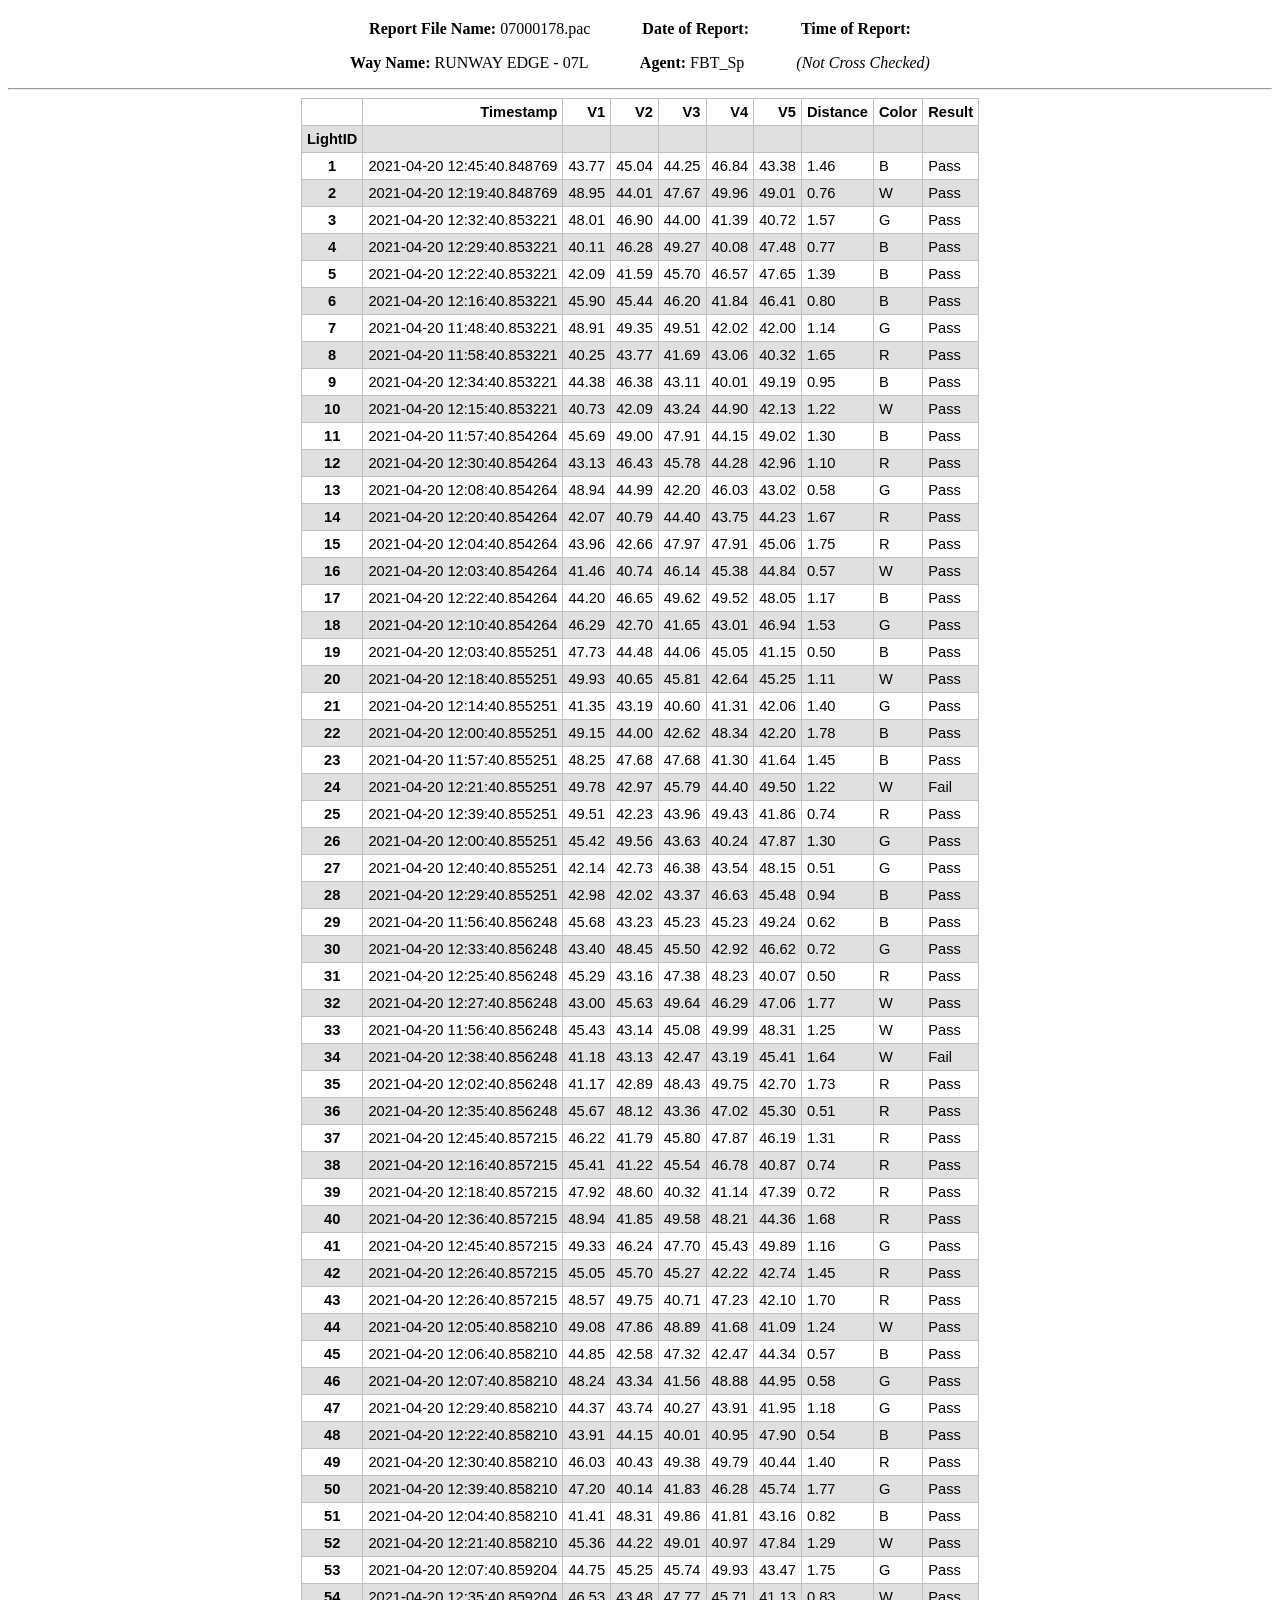
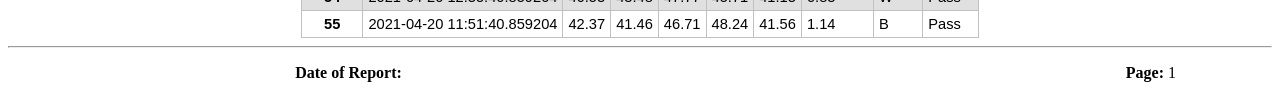
==== report/07000178.pac-1.html @ 8120c8c2 "First Commit" ====
<!DOCTYPE html>
<html>
  <head lang="en">
    <meta charset="UTF-8" />
    <title></title>
    <style>
      .dataframe {
        font-size: 11pt;
        font-family: Arial;
        border-collapse: collapse;
        border: 1px solid silver;
      }

      .dataframe td,
      th {
        padding: 5px;
      }

      .dataframe tr:nth-child(even) {
        background: #e0e0e0;
      }

      .dataframe tr:hover {
        background: silver;
        cursor: pointer;
      }
    </style>
  </head>
  <body>
    <div>
      <h2><center></center></h2>
    </div>
    <div>
      <p>
        <center>
          <span class="span"
            ><b>Report File Name:</b> 07000178.pac</span
          >
          <span class="span"
            >&nbsp&nbsp&nbsp&nbsp&nbsp&nbsp&nbsp&nbsp&nbsp&nbsp&nbsp</span
          >
          <span class="span"><b>Date of Report:</b>  </span>
          <span class="span"
            >&nbsp&nbsp&nbsp&nbsp&nbsp&nbsp&nbsp&nbsp&nbsp&nbsp&nbsp</span
          >
          <span class="span"><b>Time of Report:</b> </span>
        </center>
      </p>
      <p>
        <center>
          <span class="span"><b>Way Name:</b> RUNWAY EDGE - 07L </span>
          <span class="span"
            >&nbsp&nbsp&nbsp&nbsp&nbsp&nbsp&nbsp&nbsp&nbsp&nbsp&nbsp</span
          >
          <span class="span"><b>Agent:</b> FBT_Sp </span>
          <span class="span"
            >&nbsp&nbsp&nbsp&nbsp&nbsp&nbsp&nbsp&nbsp&nbsp&nbsp&nbsp</span
          >
          <span class="span"><em>(Not Cross Checked)</em></span>
        </center>
      </p>
    </div>

    <hr />

    <div>
      <center><table border="1" class="dataframe">
  <thead>
    <tr style="text-align: right;">
      <th></th>
      <th>Timestamp</th>
      <th>V1</th>
      <th>V2</th>
      <th>V3</th>
      <th>V4</th>
      <th>V5</th>
      <th>Distance</th>
      <th>Color</th>
      <th>Result</th>
    </tr>
    <tr>
      <th>LightID</th>
      <th></th>
      <th></th>
      <th></th>
      <th></th>
      <th></th>
      <th></th>
      <th></th>
      <th></th>
      <th></th>
    </tr>
  </thead>
  <tbody>
    <tr>
      <th>1</th>
      <td>2021-04-20 12:45:40.848769</td>
      <td>43.77</td>
      <td>45.04</td>
      <td>44.25</td>
      <td>46.84</td>
      <td>43.38</td>
      <td>1.46</td>
      <td>B</td>
      <td>Pass</td>
    </tr>
    <tr>
      <th>2</th>
      <td>2021-04-20 12:19:40.848769</td>
      <td>48.95</td>
      <td>44.01</td>
      <td>47.67</td>
      <td>49.96</td>
      <td>49.01</td>
      <td>0.76</td>
      <td>W</td>
      <td>Pass</td>
    </tr>
    <tr>
      <th>3</th>
      <td>2021-04-20 12:32:40.853221</td>
      <td>48.01</td>
      <td>46.90</td>
      <td>44.00</td>
      <td>41.39</td>
      <td>40.72</td>
      <td>1.57</td>
      <td>G</td>
      <td>Pass</td>
    </tr>
    <tr>
      <th>4</th>
      <td>2021-04-20 12:29:40.853221</td>
      <td>40.11</td>
      <td>46.28</td>
      <td>49.27</td>
      <td>40.08</td>
      <td>47.48</td>
      <td>0.77</td>
      <td>B</td>
      <td>Pass</td>
    </tr>
    <tr>
      <th>5</th>
      <td>2021-04-20 12:22:40.853221</td>
      <td>42.09</td>
      <td>41.59</td>
      <td>45.70</td>
      <td>46.57</td>
      <td>47.65</td>
      <td>1.39</td>
      <td>B</td>
      <td>Pass</td>
    </tr>
    <tr>
      <th>6</th>
      <td>2021-04-20 12:16:40.853221</td>
      <td>45.90</td>
      <td>45.44</td>
      <td>46.20</td>
      <td>41.84</td>
      <td>46.41</td>
      <td>0.80</td>
      <td>B</td>
      <td>Pass</td>
    </tr>
    <tr>
      <th>7</th>
      <td>2021-04-20 11:48:40.853221</td>
      <td>48.91</td>
      <td>49.35</td>
      <td>49.51</td>
      <td>42.02</td>
      <td>42.00</td>
      <td>1.14</td>
      <td>G</td>
      <td>Pass</td>
    </tr>
    <tr>
      <th>8</th>
      <td>2021-04-20 11:58:40.853221</td>
      <td>40.25</td>
      <td>43.77</td>
      <td>41.69</td>
      <td>43.06</td>
      <td>40.32</td>
      <td>1.65</td>
      <td>R</td>
      <td>Pass</td>
    </tr>
    <tr>
      <th>9</th>
      <td>2021-04-20 12:34:40.853221</td>
      <td>44.38</td>
      <td>46.38</td>
      <td>43.11</td>
      <td>40.01</td>
      <td>49.19</td>
      <td>0.95</td>
      <td>B</td>
      <td>Pass</td>
    </tr>
    <tr>
      <th>10</th>
      <td>2021-04-20 12:15:40.853221</td>
      <td>40.73</td>
      <td>42.09</td>
      <td>43.24</td>
      <td>44.90</td>
      <td>42.13</td>
      <td>1.22</td>
      <td>W</td>
      <td>Pass</td>
    </tr>
    <tr>
      <th>11</th>
      <td>2021-04-20 11:57:40.854264</td>
      <td>45.69</td>
      <td>49.00</td>
      <td>47.91</td>
      <td>44.15</td>
      <td>49.02</td>
      <td>1.30</td>
      <td>B</td>
      <td>Pass</td>
    </tr>
    <tr>
      <th>12</th>
      <td>2021-04-20 12:30:40.854264</td>
      <td>43.13</td>
      <td>46.43</td>
      <td>45.78</td>
      <td>44.28</td>
      <td>42.96</td>
      <td>1.10</td>
      <td>R</td>
      <td>Pass</td>
    </tr>
    <tr>
      <th>13</th>
      <td>2021-04-20 12:08:40.854264</td>
      <td>48.94</td>
      <td>44.99</td>
      <td>42.20</td>
      <td>46.03</td>
      <td>43.02</td>
      <td>0.58</td>
      <td>G</td>
      <td>Pass</td>
    </tr>
    <tr>
      <th>14</th>
      <td>2021-04-20 12:20:40.854264</td>
      <td>42.07</td>
      <td>40.79</td>
      <td>44.40</td>
      <td>43.75</td>
      <td>44.23</td>
      <td>1.67</td>
      <td>R</td>
      <td>Pass</td>
    </tr>
    <tr>
      <th>15</th>
      <td>2021-04-20 12:04:40.854264</td>
      <td>43.96</td>
      <td>42.66</td>
      <td>47.97</td>
      <td>47.91</td>
      <td>45.06</td>
      <td>1.75</td>
      <td>R</td>
      <td>Pass</td>
    </tr>
    <tr>
      <th>16</th>
      <td>2021-04-20 12:03:40.854264</td>
      <td>41.46</td>
      <td>40.74</td>
      <td>46.14</td>
      <td>45.38</td>
      <td>44.84</td>
      <td>0.57</td>
      <td>W</td>
      <td>Pass</td>
    </tr>
    <tr>
      <th>17</th>
      <td>2021-04-20 12:22:40.854264</td>
      <td>44.20</td>
      <td>46.65</td>
      <td>49.62</td>
      <td>49.52</td>
      <td>48.05</td>
      <td>1.17</td>
      <td>B</td>
      <td>Pass</td>
    </tr>
    <tr>
      <th>18</th>
      <td>2021-04-20 12:10:40.854264</td>
      <td>46.29</td>
      <td>42.70</td>
      <td>41.65</td>
      <td>43.01</td>
      <td>46.94</td>
      <td>1.53</td>
      <td>G</td>
      <td>Pass</td>
    </tr>
    <tr>
      <th>19</th>
      <td>2021-04-20 12:03:40.855251</td>
      <td>47.73</td>
      <td>44.48</td>
      <td>44.06</td>
      <td>45.05</td>
      <td>41.15</td>
      <td>0.50</td>
      <td>B</td>
      <td>Pass</td>
    </tr>
    <tr>
      <th>20</th>
      <td>2021-04-20 12:18:40.855251</td>
      <td>49.93</td>
      <td>40.65</td>
      <td>45.81</td>
      <td>42.64</td>
      <td>45.25</td>
      <td>1.11</td>
      <td>W</td>
      <td>Pass</td>
    </tr>
    <tr>
      <th>21</th>
      <td>2021-04-20 12:14:40.855251</td>
      <td>41.35</td>
      <td>43.19</td>
      <td>40.60</td>
      <td>41.31</td>
      <td>42.06</td>
      <td>1.40</td>
      <td>G</td>
      <td>Pass</td>
    </tr>
    <tr>
      <th>22</th>
      <td>2021-04-20 12:00:40.855251</td>
      <td>49.15</td>
      <td>44.00</td>
      <td>42.62</td>
      <td>48.34</td>
      <td>42.20</td>
      <td>1.78</td>
      <td>B</td>
      <td>Pass</td>
    </tr>
    <tr>
      <th>23</th>
      <td>2021-04-20 11:57:40.855251</td>
      <td>48.25</td>
      <td>47.68</td>
      <td>47.68</td>
      <td>41.30</td>
      <td>41.64</td>
      <td>1.45</td>
      <td>B</td>
      <td>Pass</td>
    </tr>
    <tr>
      <th>24</th>
      <td>2021-04-20 12:21:40.855251</td>
      <td>49.78</td>
      <td>42.97</td>
      <td>45.79</td>
      <td>44.40</td>
      <td>49.50</td>
      <td>1.22</td>
      <td>W</td>
      <td>Fail</td>
    </tr>
    <tr>
      <th>25</th>
      <td>2021-04-20 12:39:40.855251</td>
      <td>49.51</td>
      <td>42.23</td>
      <td>43.96</td>
      <td>49.43</td>
      <td>41.86</td>
      <td>0.74</td>
      <td>R</td>
      <td>Pass</td>
    </tr>
    <tr>
      <th>26</th>
      <td>2021-04-20 12:00:40.855251</td>
      <td>45.42</td>
      <td>49.56</td>
      <td>43.63</td>
      <td>40.24</td>
      <td>47.87</td>
      <td>1.30</td>
      <td>G</td>
      <td>Pass</td>
    </tr>
    <tr>
      <th>27</th>
      <td>2021-04-20 12:40:40.855251</td>
      <td>42.14</td>
      <td>42.73</td>
      <td>46.38</td>
      <td>43.54</td>
      <td>48.15</td>
      <td>0.51</td>
      <td>G</td>
      <td>Pass</td>
    </tr>
    <tr>
      <th>28</th>
      <td>2021-04-20 12:29:40.855251</td>
      <td>42.98</td>
      <td>42.02</td>
      <td>43.37</td>
      <td>46.63</td>
      <td>45.48</td>
      <td>0.94</td>
      <td>B</td>
      <td>Pass</td>
    </tr>
    <tr>
      <th>29</th>
      <td>2021-04-20 11:56:40.856248</td>
      <td>45.68</td>
      <td>43.23</td>
      <td>45.23</td>
      <td>45.23</td>
      <td>49.24</td>
      <td>0.62</td>
      <td>B</td>
      <td>Pass</td>
    </tr>
    <tr>
      <th>30</th>
      <td>2021-04-20 12:33:40.856248</td>
      <td>43.40</td>
      <td>48.45</td>
      <td>45.50</td>
      <td>42.92</td>
      <td>46.62</td>
      <td>0.72</td>
      <td>G</td>
      <td>Pass</td>
    </tr>
    <tr>
      <th>31</th>
      <td>2021-04-20 12:25:40.856248</td>
      <td>45.29</td>
      <td>43.16</td>
      <td>47.38</td>
      <td>48.23</td>
      <td>40.07</td>
      <td>0.50</td>
      <td>R</td>
      <td>Pass</td>
    </tr>
    <tr>
      <th>32</th>
      <td>2021-04-20 12:27:40.856248</td>
      <td>43.00</td>
      <td>45.63</td>
      <td>49.64</td>
      <td>46.29</td>
      <td>47.06</td>
      <td>1.77</td>
      <td>W</td>
      <td>Pass</td>
    </tr>
    <tr>
      <th>33</th>
      <td>2021-04-20 11:56:40.856248</td>
      <td>45.43</td>
      <td>43.14</td>
      <td>45.08</td>
      <td>49.99</td>
      <td>48.31</td>
      <td>1.25</td>
      <td>W</td>
      <td>Pass</td>
    </tr>
    <tr>
      <th>34</th>
      <td>2021-04-20 12:38:40.856248</td>
      <td>41.18</td>
      <td>43.13</td>
      <td>42.47</td>
      <td>43.19</td>
      <td>45.41</td>
      <td>1.64</td>
      <td>W</td>
      <td>Fail</td>
    </tr>
    <tr>
      <th>35</th>
      <td>2021-04-20 12:02:40.856248</td>
      <td>41.17</td>
      <td>42.89</td>
      <td>48.43</td>
      <td>49.75</td>
      <td>42.70</td>
      <td>1.73</td>
      <td>R</td>
      <td>Pass</td>
    </tr>
    <tr>
      <th>36</th>
      <td>2021-04-20 12:35:40.856248</td>
      <td>45.67</td>
      <td>48.12</td>
      <td>43.36</td>
      <td>47.02</td>
      <td>45.30</td>
      <td>0.51</td>
      <td>R</td>
      <td>Pass</td>
    </tr>
    <tr>
      <th>37</th>
      <td>2021-04-20 12:45:40.857215</td>
      <td>46.22</td>
      <td>41.79</td>
      <td>45.80</td>
      <td>47.87</td>
      <td>46.19</td>
      <td>1.31</td>
      <td>R</td>
      <td>Pass</td>
    </tr>
    <tr>
      <th>38</th>
      <td>2021-04-20 12:16:40.857215</td>
      <td>45.41</td>
      <td>41.22</td>
      <td>45.54</td>
      <td>46.78</td>
      <td>40.87</td>
      <td>0.74</td>
      <td>R</td>
      <td>Pass</td>
    </tr>
    <tr>
      <th>39</th>
      <td>2021-04-20 12:18:40.857215</td>
      <td>47.92</td>
      <td>48.60</td>
      <td>40.32</td>
      <td>41.14</td>
      <td>47.39</td>
      <td>0.72</td>
      <td>R</td>
      <td>Pass</td>
    </tr>
    <tr>
      <th>40</th>
      <td>2021-04-20 12:36:40.857215</td>
      <td>48.94</td>
      <td>41.85</td>
      <td>49.58</td>
      <td>48.21</td>
      <td>44.36</td>
      <td>1.68</td>
      <td>R</td>
      <td>Pass</td>
    </tr>
    <tr>
      <th>41</th>
      <td>2021-04-20 12:45:40.857215</td>
      <td>49.33</td>
      <td>46.24</td>
      <td>47.70</td>
      <td>45.43</td>
      <td>49.89</td>
      <td>1.16</td>
      <td>G</td>
      <td>Pass</td>
    </tr>
    <tr>
      <th>42</th>
      <td>2021-04-20 12:26:40.857215</td>
      <td>45.05</td>
      <td>45.70</td>
      <td>45.27</td>
      <td>42.22</td>
      <td>42.74</td>
      <td>1.45</td>
      <td>R</td>
      <td>Pass</td>
    </tr>
    <tr>
      <th>43</th>
      <td>2021-04-20 12:26:40.857215</td>
      <td>48.57</td>
      <td>49.75</td>
      <td>40.71</td>
      <td>47.23</td>
      <td>42.10</td>
      <td>1.70</td>
      <td>R</td>
      <td>Pass</td>
    </tr>
    <tr>
      <th>44</th>
      <td>2021-04-20 12:05:40.858210</td>
      <td>49.08</td>
      <td>47.86</td>
      <td>48.89</td>
      <td>41.68</td>
      <td>41.09</td>
      <td>1.24</td>
      <td>W</td>
      <td>Pass</td>
    </tr>
    <tr>
      <th>45</th>
      <td>2021-04-20 12:06:40.858210</td>
      <td>44.85</td>
      <td>42.58</td>
      <td>47.32</td>
      <td>42.47</td>
      <td>44.34</td>
      <td>0.57</td>
      <td>B</td>
      <td>Pass</td>
    </tr>
    <tr>
      <th>46</th>
      <td>2021-04-20 12:07:40.858210</td>
      <td>48.24</td>
      <td>43.34</td>
      <td>41.56</td>
      <td>48.88</td>
      <td>44.95</td>
      <td>0.58</td>
      <td>G</td>
      <td>Pass</td>
    </tr>
    <tr>
      <th>47</th>
      <td>2021-04-20 12:29:40.858210</td>
      <td>44.37</td>
      <td>43.74</td>
      <td>40.27</td>
      <td>43.91</td>
      <td>41.95</td>
      <td>1.18</td>
      <td>G</td>
      <td>Pass</td>
    </tr>
    <tr>
      <th>48</th>
      <td>2021-04-20 12:22:40.858210</td>
      <td>43.91</td>
      <td>44.15</td>
      <td>40.01</td>
      <td>40.95</td>
      <td>47.90</td>
      <td>0.54</td>
      <td>B</td>
      <td>Pass</td>
    </tr>
    <tr>
      <th>49</th>
      <td>2021-04-20 12:30:40.858210</td>
      <td>46.03</td>
      <td>40.43</td>
      <td>49.38</td>
      <td>49.79</td>
      <td>40.44</td>
      <td>1.40</td>
      <td>R</td>
      <td>Pass</td>
    </tr>
    <tr>
      <th>50</th>
      <td>2021-04-20 12:39:40.858210</td>
      <td>47.20</td>
      <td>40.14</td>
      <td>41.83</td>
      <td>46.28</td>
      <td>45.74</td>
      <td>1.77</td>
      <td>G</td>
      <td>Pass</td>
    </tr>
    <tr>
      <th>51</th>
      <td>2021-04-20 12:04:40.858210</td>
      <td>41.41</td>
      <td>48.31</td>
      <td>49.86</td>
      <td>41.81</td>
      <td>43.16</td>
      <td>0.82</td>
      <td>B</td>
      <td>Pass</td>
    </tr>
    <tr>
      <th>52</th>
      <td>2021-04-20 12:21:40.858210</td>
      <td>45.36</td>
      <td>44.22</td>
      <td>49.01</td>
      <td>40.97</td>
      <td>47.84</td>
      <td>1.29</td>
      <td>W</td>
      <td>Pass</td>
    </tr>
    <tr>
      <th>53</th>
      <td>2021-04-20 12:07:40.859204</td>
      <td>44.75</td>
      <td>45.25</td>
      <td>45.74</td>
      <td>49.93</td>
      <td>43.47</td>
      <td>1.75</td>
      <td>G</td>
      <td>Pass</td>
    </tr>
    <tr>
      <th>54</th>
      <td>2021-04-20 12:35:40.859204</td>
      <td>46.53</td>
      <td>43.48</td>
      <td>47.77</td>
      <td>45.71</td>
      <td>41.13</td>
      <td>0.83</td>
      <td>W</td>
      <td>Pass</td>
    </tr>
    <tr>
      <th>55</th>
      <td>2021-04-20 11:51:40.859204</td>
      <td>42.37</td>
      <td>41.46</td>
      <td>46.71</td>
      <td>48.24</td>
      <td>41.56</td>
      <td>1.14</td>
      <td>B</td>
      <td>Pass</td>
    </tr>
  </tbody>
</table></center>
    </div>
    <div>
      <center></center>
    </div>

    <hr />

    <div>
      <p style="text-align: right">
        <span class="span"><b>Date of Report:</b> </span>
        <span class="span"
          >&nbsp&nbsp&nbsp&nbsp&nbsp&nbsp&nbsp&nbsp&nbsp&nbsp&nbsp</span
        >
        <span class="span"
          >&nbsp&nbsp&nbsp&nbsp&nbsp&nbsp&nbsp&nbsp&nbsp&nbsp&nbsp</span
        >
        <span class="span"
          >&nbsp&nbsp&nbsp&nbsp&nbsp&nbsp&nbsp&nbsp&nbsp&nbsp&nbsp</span
        >
        <span class="span"
          >&nbsp&nbsp&nbsp&nbsp&nbsp&nbsp&nbsp&nbsp&nbsp&nbsp&nbsp</span
        >
        <span class="span"
          >&nbsp&nbsp&nbsp&nbsp&nbsp&nbsp&nbsp&nbsp&nbsp&nbsp&nbsp</span
        >
        <span class="span"
          >&nbsp&nbsp&nbsp&nbsp&nbsp&nbsp&nbsp&nbsp&nbsp&nbsp&nbsp</span
        >
        <span class="span"
          >&nbsp&nbsp&nbsp&nbsp&nbsp&nbsp&nbsp&nbsp&nbsp&nbsp&nbsp</span
        >
        <span class="span"
          >&nbsp&nbsp&nbsp&nbsp&nbsp&nbsp&nbsp&nbsp&nbsp&nbsp&nbsp</span
        >
        <span class="span"
          >&nbsp&nbsp&nbsp&nbsp&nbsp&nbsp&nbsp&nbsp&nbsp&nbsp&nbsp</span
        >
        <span class="span"
          >&nbsp&nbsp&nbsp&nbsp&nbsp&nbsp&nbsp&nbsp&nbsp&nbsp&nbsp</span
        >
        <span class="span"
          >&nbsp&nbsp&nbsp&nbsp&nbsp&nbsp&nbsp&nbsp&nbsp&nbsp&nbsp</span
        >
        <span class="span"
          >&nbsp&nbsp&nbsp&nbsp&nbsp&nbsp&nbsp&nbsp&nbsp&nbsp&nbsp</span
        >
        <span class="span"
          >&nbsp&nbsp&nbsp&nbsp&nbsp&nbsp&nbsp&nbsp&nbsp&nbsp&nbsp</span
        >

        <span class="span"
          >&nbsp&nbsp&nbsp&nbsp&nbsp&nbsp&nbsp&nbsp&nbsp&nbsp&nbsp</span
        >
        <span class="span"
          >&nbsp&nbsp&nbsp&nbsp&nbsp&nbsp&nbsp&nbsp&nbsp&nbsp&nbsp</span
        >

        <span class="span"><b>Page:</b> 1</span>

        <span class="span"
          >&nbsp&nbsp&nbsp&nbsp&nbsp&nbsp&nbsp&nbsp&nbsp&nbsp&nbsp</span
        >
        <span class="span"
          >&nbsp&nbsp&nbsp&nbsp&nbsp&nbsp&nbsp&nbsp&nbsp&nbsp&nbsp</span
        >
      </p>
    </div>
  </body>
</html>
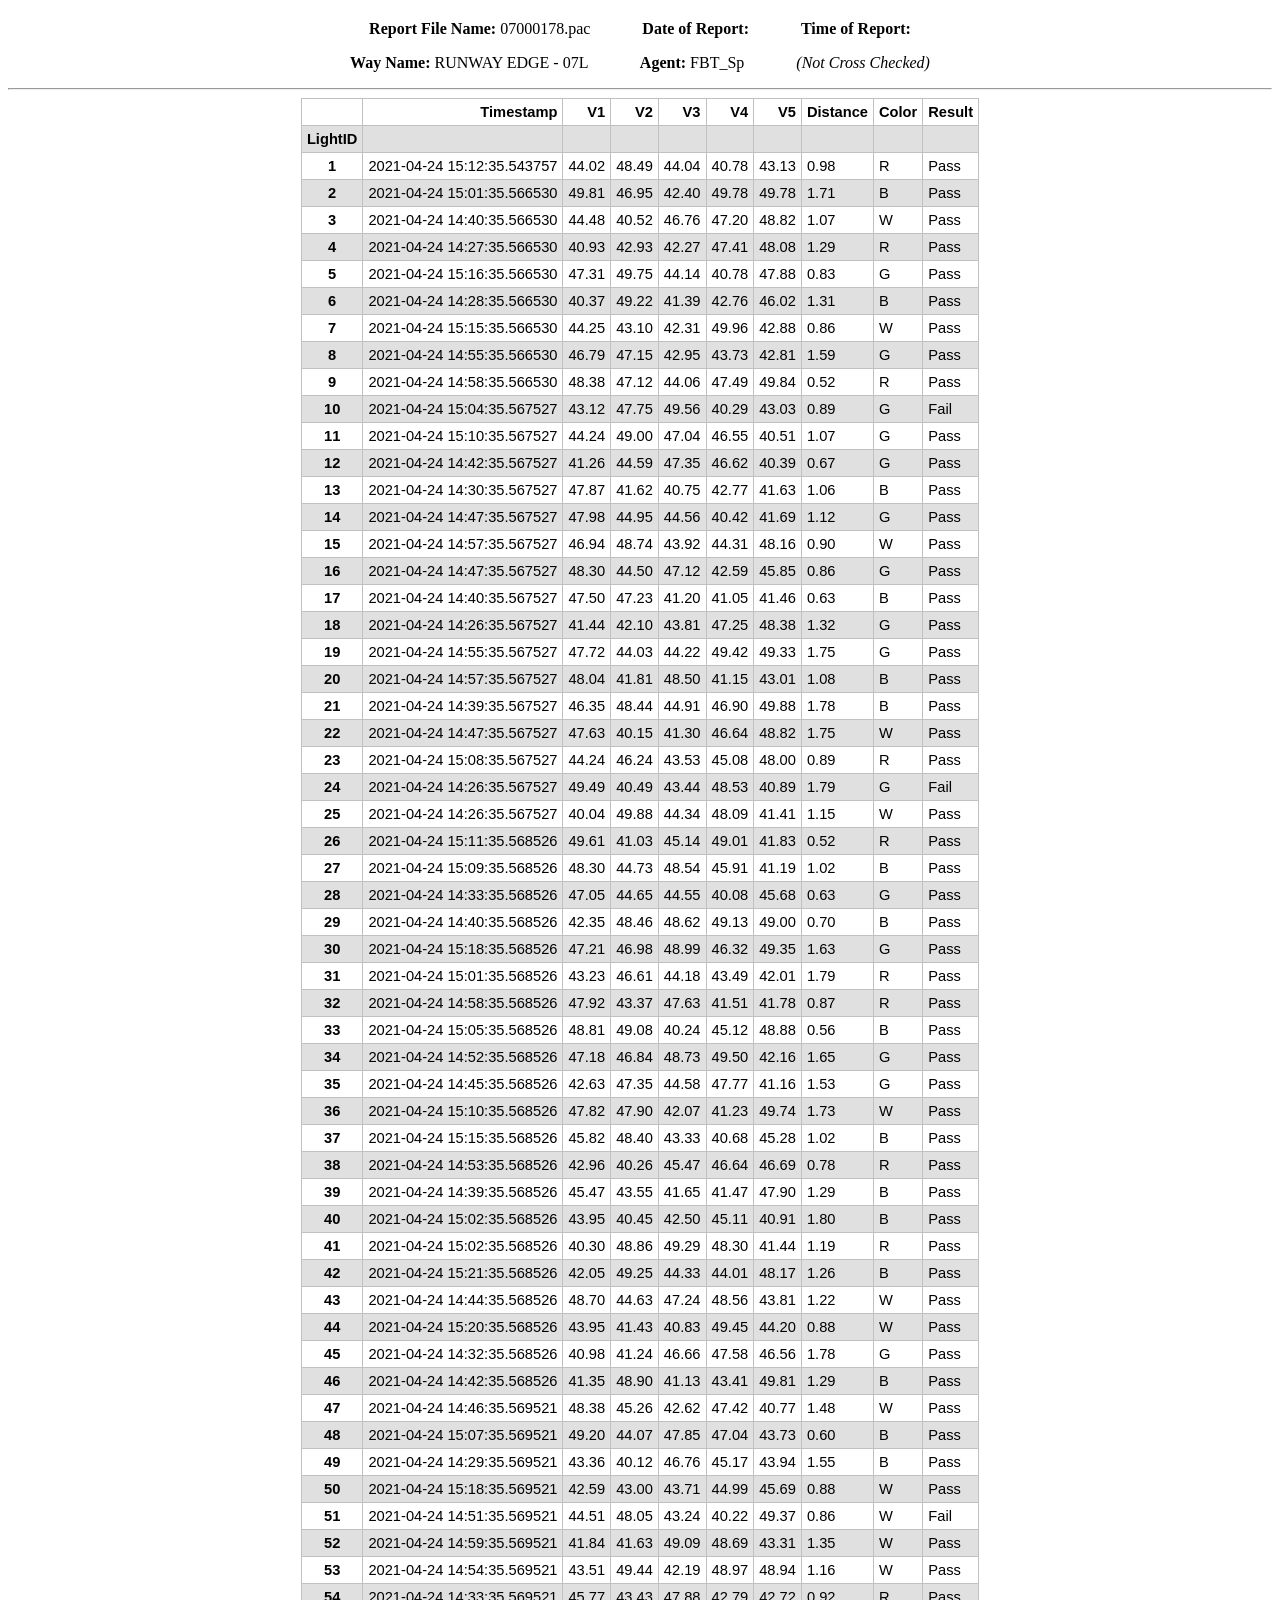
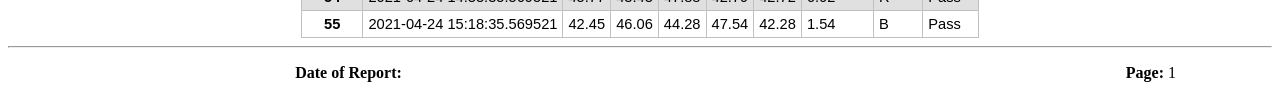
==== commit b607adcd: "moved all .py from root folder to src/" ====
--- a/report/07000178.pac-1.html
+++ b/report/07000178.pac-1.html
@@ -94,661 +94,661 @@
   <tbody>
     <tr>
       <th>1</th>
-      <td>2021-04-20 12:45:40.848769</td>
-      <td>43.77</td>
-      <td>45.04</td>
+      <td>2021-04-24 15:12:35.543757</td>
+      <td>44.02</td>
+      <td>48.49</td>
+      <td>44.04</td>
+      <td>40.78</td>
+      <td>43.13</td>
+      <td>0.98</td>
+      <td>R</td>
+      <td>Pass</td>
+    </tr>
+    <tr>
+      <th>2</th>
+      <td>2021-04-24 15:01:35.566530</td>
+      <td>49.81</td>
+      <td>46.95</td>
+      <td>42.40</td>
+      <td>49.78</td>
+      <td>49.78</td>
+      <td>1.71</td>
+      <td>B</td>
+      <td>Pass</td>
+    </tr>
+    <tr>
+      <th>3</th>
+      <td>2021-04-24 14:40:35.566530</td>
+      <td>44.48</td>
+      <td>40.52</td>
+      <td>46.76</td>
+      <td>47.20</td>
+      <td>48.82</td>
+      <td>1.07</td>
+      <td>W</td>
+      <td>Pass</td>
+    </tr>
+    <tr>
+      <th>4</th>
+      <td>2021-04-24 14:27:35.566530</td>
+      <td>40.93</td>
+      <td>42.93</td>
+      <td>42.27</td>
+      <td>47.41</td>
+      <td>48.08</td>
+      <td>1.29</td>
+      <td>R</td>
+      <td>Pass</td>
+    </tr>
+    <tr>
+      <th>5</th>
+      <td>2021-04-24 15:16:35.566530</td>
+      <td>47.31</td>
+      <td>49.75</td>
+      <td>44.14</td>
+      <td>40.78</td>
+      <td>47.88</td>
+      <td>0.83</td>
+      <td>G</td>
+      <td>Pass</td>
+    </tr>
+    <tr>
+      <th>6</th>
+      <td>2021-04-24 14:28:35.566530</td>
+      <td>40.37</td>
+      <td>49.22</td>
+      <td>41.39</td>
+      <td>42.76</td>
+      <td>46.02</td>
+      <td>1.31</td>
+      <td>B</td>
+      <td>Pass</td>
+    </tr>
+    <tr>
+      <th>7</th>
+      <td>2021-04-24 15:15:35.566530</td>
       <td>44.25</td>
+      <td>43.10</td>
+      <td>42.31</td>
+      <td>49.96</td>
+      <td>42.88</td>
+      <td>0.86</td>
+      <td>W</td>
+      <td>Pass</td>
+    </tr>
+    <tr>
+      <th>8</th>
+      <td>2021-04-24 14:55:35.566530</td>
+      <td>46.79</td>
+      <td>47.15</td>
+      <td>42.95</td>
+      <td>43.73</td>
+      <td>42.81</td>
+      <td>1.59</td>
+      <td>G</td>
+      <td>Pass</td>
+    </tr>
+    <tr>
+      <th>9</th>
+      <td>2021-04-24 14:58:35.566530</td>
+      <td>48.38</td>
+      <td>47.12</td>
+      <td>44.06</td>
+      <td>47.49</td>
+      <td>49.84</td>
+      <td>0.52</td>
+      <td>R</td>
+      <td>Pass</td>
+    </tr>
+    <tr>
+      <th>10</th>
+      <td>2021-04-24 15:04:35.567527</td>
+      <td>43.12</td>
+      <td>47.75</td>
+      <td>49.56</td>
+      <td>40.29</td>
+      <td>43.03</td>
+      <td>0.89</td>
+      <td>G</td>
+      <td>Fail</td>
+    </tr>
+    <tr>
+      <th>11</th>
+      <td>2021-04-24 15:10:35.567527</td>
+      <td>44.24</td>
+      <td>49.00</td>
+      <td>47.04</td>
+      <td>46.55</td>
+      <td>40.51</td>
+      <td>1.07</td>
+      <td>G</td>
+      <td>Pass</td>
+    </tr>
+    <tr>
+      <th>12</th>
+      <td>2021-04-24 14:42:35.567527</td>
+      <td>41.26</td>
+      <td>44.59</td>
+      <td>47.35</td>
+      <td>46.62</td>
+      <td>40.39</td>
+      <td>0.67</td>
+      <td>G</td>
+      <td>Pass</td>
+    </tr>
+    <tr>
+      <th>13</th>
+      <td>2021-04-24 14:30:35.567527</td>
+      <td>47.87</td>
+      <td>41.62</td>
+      <td>40.75</td>
+      <td>42.77</td>
+      <td>41.63</td>
+      <td>1.06</td>
+      <td>B</td>
+      <td>Pass</td>
+    </tr>
+    <tr>
+      <th>14</th>
+      <td>2021-04-24 14:47:35.567527</td>
+      <td>47.98</td>
+      <td>44.95</td>
+      <td>44.56</td>
+      <td>40.42</td>
+      <td>41.69</td>
+      <td>1.12</td>
+      <td>G</td>
+      <td>Pass</td>
+    </tr>
+    <tr>
+      <th>15</th>
+      <td>2021-04-24 14:57:35.567527</td>
+      <td>46.94</td>
+      <td>48.74</td>
+      <td>43.92</td>
+      <td>44.31</td>
+      <td>48.16</td>
+      <td>0.90</td>
+      <td>W</td>
+      <td>Pass</td>
+    </tr>
+    <tr>
+      <th>16</th>
+      <td>2021-04-24 14:47:35.567527</td>
+      <td>48.30</td>
+      <td>44.50</td>
+      <td>47.12</td>
+      <td>42.59</td>
+      <td>45.85</td>
+      <td>0.86</td>
+      <td>G</td>
+      <td>Pass</td>
+    </tr>
+    <tr>
+      <th>17</th>
+      <td>2021-04-24 14:40:35.567527</td>
+      <td>47.50</td>
+      <td>47.23</td>
+      <td>41.20</td>
+      <td>41.05</td>
+      <td>41.46</td>
+      <td>0.63</td>
+      <td>B</td>
+      <td>Pass</td>
+    </tr>
+    <tr>
+      <th>18</th>
+      <td>2021-04-24 14:26:35.567527</td>
+      <td>41.44</td>
+      <td>42.10</td>
+      <td>43.81</td>
+      <td>47.25</td>
+      <td>48.38</td>
+      <td>1.32</td>
+      <td>G</td>
+      <td>Pass</td>
+    </tr>
+    <tr>
+      <th>19</th>
+      <td>2021-04-24 14:55:35.567527</td>
+      <td>47.72</td>
+      <td>44.03</td>
+      <td>44.22</td>
+      <td>49.42</td>
+      <td>49.33</td>
+      <td>1.75</td>
+      <td>G</td>
+      <td>Pass</td>
+    </tr>
+    <tr>
+      <th>20</th>
+      <td>2021-04-24 14:57:35.567527</td>
+      <td>48.04</td>
+      <td>41.81</td>
+      <td>48.50</td>
+      <td>41.15</td>
+      <td>43.01</td>
+      <td>1.08</td>
+      <td>B</td>
+      <td>Pass</td>
+    </tr>
+    <tr>
+      <th>21</th>
+      <td>2021-04-24 14:39:35.567527</td>
+      <td>46.35</td>
+      <td>48.44</td>
+      <td>44.91</td>
+      <td>46.90</td>
+      <td>49.88</td>
+      <td>1.78</td>
+      <td>B</td>
+      <td>Pass</td>
+    </tr>
+    <tr>
+      <th>22</th>
+      <td>2021-04-24 14:47:35.567527</td>
+      <td>47.63</td>
+      <td>40.15</td>
+      <td>41.30</td>
+      <td>46.64</td>
+      <td>48.82</td>
+      <td>1.75</td>
+      <td>W</td>
+      <td>Pass</td>
+    </tr>
+    <tr>
+      <th>23</th>
+      <td>2021-04-24 15:08:35.567527</td>
+      <td>44.24</td>
+      <td>46.24</td>
+      <td>43.53</td>
+      <td>45.08</td>
+      <td>48.00</td>
+      <td>0.89</td>
+      <td>R</td>
+      <td>Pass</td>
+    </tr>
+    <tr>
+      <th>24</th>
+      <td>2021-04-24 14:26:35.567527</td>
+      <td>49.49</td>
+      <td>40.49</td>
+      <td>43.44</td>
+      <td>48.53</td>
+      <td>40.89</td>
+      <td>1.79</td>
+      <td>G</td>
+      <td>Fail</td>
+    </tr>
+    <tr>
+      <th>25</th>
+      <td>2021-04-24 14:26:35.567527</td>
+      <td>40.04</td>
+      <td>49.88</td>
+      <td>44.34</td>
+      <td>48.09</td>
+      <td>41.41</td>
+      <td>1.15</td>
+      <td>W</td>
+      <td>Pass</td>
+    </tr>
+    <tr>
+      <th>26</th>
+      <td>2021-04-24 15:11:35.568526</td>
+      <td>49.61</td>
+      <td>41.03</td>
+      <td>45.14</td>
+      <td>49.01</td>
+      <td>41.83</td>
+      <td>0.52</td>
+      <td>R</td>
+      <td>Pass</td>
+    </tr>
+    <tr>
+      <th>27</th>
+      <td>2021-04-24 15:09:35.568526</td>
+      <td>48.30</td>
+      <td>44.73</td>
+      <td>48.54</td>
+      <td>45.91</td>
+      <td>41.19</td>
+      <td>1.02</td>
+      <td>B</td>
+      <td>Pass</td>
+    </tr>
+    <tr>
+      <th>28</th>
+      <td>2021-04-24 14:33:35.568526</td>
+      <td>47.05</td>
+      <td>44.65</td>
+      <td>44.55</td>
+      <td>40.08</td>
+      <td>45.68</td>
+      <td>0.63</td>
+      <td>G</td>
+      <td>Pass</td>
+    </tr>
+    <tr>
+      <th>29</th>
+      <td>2021-04-24 14:40:35.568526</td>
+      <td>42.35</td>
+      <td>48.46</td>
+      <td>48.62</td>
+      <td>49.13</td>
+      <td>49.00</td>
+      <td>0.70</td>
+      <td>B</td>
+      <td>Pass</td>
+    </tr>
+    <tr>
+      <th>30</th>
+      <td>2021-04-24 15:18:35.568526</td>
+      <td>47.21</td>
+      <td>46.98</td>
+      <td>48.99</td>
+      <td>46.32</td>
+      <td>49.35</td>
+      <td>1.63</td>
+      <td>G</td>
+      <td>Pass</td>
+    </tr>
+    <tr>
+      <th>31</th>
+      <td>2021-04-24 15:01:35.568526</td>
+      <td>43.23</td>
+      <td>46.61</td>
+      <td>44.18</td>
+      <td>43.49</td>
+      <td>42.01</td>
+      <td>1.79</td>
+      <td>R</td>
+      <td>Pass</td>
+    </tr>
+    <tr>
+      <th>32</th>
+      <td>2021-04-24 14:58:35.568526</td>
+      <td>47.92</td>
+      <td>43.37</td>
+      <td>47.63</td>
+      <td>41.51</td>
+      <td>41.78</td>
+      <td>0.87</td>
+      <td>R</td>
+      <td>Pass</td>
+    </tr>
+    <tr>
+      <th>33</th>
+      <td>2021-04-24 15:05:35.568526</td>
+      <td>48.81</td>
+      <td>49.08</td>
+      <td>40.24</td>
+      <td>45.12</td>
+      <td>48.88</td>
+      <td>0.56</td>
+      <td>B</td>
+      <td>Pass</td>
+    </tr>
+    <tr>
+      <th>34</th>
+      <td>2021-04-24 14:52:35.568526</td>
+      <td>47.18</td>
       <td>46.84</td>
-      <td>43.38</td>
-      <td>1.46</td>
-      <td>B</td>
-      <td>Pass</td>
-    </tr>
-    <tr>
-      <th>2</th>
-      <td>2021-04-20 12:19:40.848769</td>
-      <td>48.95</td>
+      <td>48.73</td>
+      <td>49.50</td>
+      <td>42.16</td>
+      <td>1.65</td>
+      <td>G</td>
+      <td>Pass</td>
+    </tr>
+    <tr>
+      <th>35</th>
+      <td>2021-04-24 14:45:35.568526</td>
+      <td>42.63</td>
+      <td>47.35</td>
+      <td>44.58</td>
+      <td>47.77</td>
+      <td>41.16</td>
+      <td>1.53</td>
+      <td>G</td>
+      <td>Pass</td>
+    </tr>
+    <tr>
+      <th>36</th>
+      <td>2021-04-24 15:10:35.568526</td>
+      <td>47.82</td>
+      <td>47.90</td>
+      <td>42.07</td>
+      <td>41.23</td>
+      <td>49.74</td>
+      <td>1.73</td>
+      <td>W</td>
+      <td>Pass</td>
+    </tr>
+    <tr>
+      <th>37</th>
+      <td>2021-04-24 15:15:35.568526</td>
+      <td>45.82</td>
+      <td>48.40</td>
+      <td>43.33</td>
+      <td>40.68</td>
+      <td>45.28</td>
+      <td>1.02</td>
+      <td>B</td>
+      <td>Pass</td>
+    </tr>
+    <tr>
+      <th>38</th>
+      <td>2021-04-24 14:53:35.568526</td>
+      <td>42.96</td>
+      <td>40.26</td>
+      <td>45.47</td>
+      <td>46.64</td>
+      <td>46.69</td>
+      <td>0.78</td>
+      <td>R</td>
+      <td>Pass</td>
+    </tr>
+    <tr>
+      <th>39</th>
+      <td>2021-04-24 14:39:35.568526</td>
+      <td>45.47</td>
+      <td>43.55</td>
+      <td>41.65</td>
+      <td>41.47</td>
+      <td>47.90</td>
+      <td>1.29</td>
+      <td>B</td>
+      <td>Pass</td>
+    </tr>
+    <tr>
+      <th>40</th>
+      <td>2021-04-24 15:02:35.568526</td>
+      <td>43.95</td>
+      <td>40.45</td>
+      <td>42.50</td>
+      <td>45.11</td>
+      <td>40.91</td>
+      <td>1.80</td>
+      <td>B</td>
+      <td>Pass</td>
+    </tr>
+    <tr>
+      <th>41</th>
+      <td>2021-04-24 15:02:35.568526</td>
+      <td>40.30</td>
+      <td>48.86</td>
+      <td>49.29</td>
+      <td>48.30</td>
+      <td>41.44</td>
+      <td>1.19</td>
+      <td>R</td>
+      <td>Pass</td>
+    </tr>
+    <tr>
+      <th>42</th>
+      <td>2021-04-24 15:21:35.568526</td>
+      <td>42.05</td>
+      <td>49.25</td>
+      <td>44.33</td>
       <td>44.01</td>
-      <td>47.67</td>
-      <td>49.96</td>
-      <td>49.01</td>
-      <td>0.76</td>
-      <td>W</td>
-      <td>Pass</td>
-    </tr>
-    <tr>
-      <th>3</th>
-      <td>2021-04-20 12:32:40.853221</td>
-      <td>48.01</td>
-      <td>46.90</td>
-      <td>44.00</td>
-      <td>41.39</td>
-      <td>40.72</td>
-      <td>1.57</td>
-      <td>G</td>
-      <td>Pass</td>
-    </tr>
-    <tr>
-      <th>4</th>
-      <td>2021-04-20 12:29:40.853221</td>
-      <td>40.11</td>
-      <td>46.28</td>
-      <td>49.27</td>
-      <td>40.08</td>
-      <td>47.48</td>
-      <td>0.77</td>
-      <td>B</td>
-      <td>Pass</td>
-    </tr>
-    <tr>
-      <th>5</th>
-      <td>2021-04-20 12:22:40.853221</td>
-      <td>42.09</td>
-      <td>41.59</td>
-      <td>45.70</td>
-      <td>46.57</td>
-      <td>47.65</td>
-      <td>1.39</td>
-      <td>B</td>
-      <td>Pass</td>
-    </tr>
-    <tr>
-      <th>6</th>
-      <td>2021-04-20 12:16:40.853221</td>
-      <td>45.90</td>
-      <td>45.44</td>
-      <td>46.20</td>
+      <td>48.17</td>
+      <td>1.26</td>
+      <td>B</td>
+      <td>Pass</td>
+    </tr>
+    <tr>
+      <th>43</th>
+      <td>2021-04-24 14:44:35.568526</td>
+      <td>48.70</td>
+      <td>44.63</td>
+      <td>47.24</td>
+      <td>48.56</td>
+      <td>43.81</td>
+      <td>1.22</td>
+      <td>W</td>
+      <td>Pass</td>
+    </tr>
+    <tr>
+      <th>44</th>
+      <td>2021-04-24 15:20:35.568526</td>
+      <td>43.95</td>
+      <td>41.43</td>
+      <td>40.83</td>
+      <td>49.45</td>
+      <td>44.20</td>
+      <td>0.88</td>
+      <td>W</td>
+      <td>Pass</td>
+    </tr>
+    <tr>
+      <th>45</th>
+      <td>2021-04-24 14:32:35.568526</td>
+      <td>40.98</td>
+      <td>41.24</td>
+      <td>46.66</td>
+      <td>47.58</td>
+      <td>46.56</td>
+      <td>1.78</td>
+      <td>G</td>
+      <td>Pass</td>
+    </tr>
+    <tr>
+      <th>46</th>
+      <td>2021-04-24 14:42:35.568526</td>
+      <td>41.35</td>
+      <td>48.90</td>
+      <td>41.13</td>
+      <td>43.41</td>
+      <td>49.81</td>
+      <td>1.29</td>
+      <td>B</td>
+      <td>Pass</td>
+    </tr>
+    <tr>
+      <th>47</th>
+      <td>2021-04-24 14:46:35.569521</td>
+      <td>48.38</td>
+      <td>45.26</td>
+      <td>42.62</td>
+      <td>47.42</td>
+      <td>40.77</td>
+      <td>1.48</td>
+      <td>W</td>
+      <td>Pass</td>
+    </tr>
+    <tr>
+      <th>48</th>
+      <td>2021-04-24 15:07:35.569521</td>
+      <td>49.20</td>
+      <td>44.07</td>
+      <td>47.85</td>
+      <td>47.04</td>
+      <td>43.73</td>
+      <td>0.60</td>
+      <td>B</td>
+      <td>Pass</td>
+    </tr>
+    <tr>
+      <th>49</th>
+      <td>2021-04-24 14:29:35.569521</td>
+      <td>43.36</td>
+      <td>40.12</td>
+      <td>46.76</td>
+      <td>45.17</td>
+      <td>43.94</td>
+      <td>1.55</td>
+      <td>B</td>
+      <td>Pass</td>
+    </tr>
+    <tr>
+      <th>50</th>
+      <td>2021-04-24 15:18:35.569521</td>
+      <td>42.59</td>
+      <td>43.00</td>
+      <td>43.71</td>
+      <td>44.99</td>
+      <td>45.69</td>
+      <td>0.88</td>
+      <td>W</td>
+      <td>Pass</td>
+    </tr>
+    <tr>
+      <th>51</th>
+      <td>2021-04-24 14:51:35.569521</td>
+      <td>44.51</td>
+      <td>48.05</td>
+      <td>43.24</td>
+      <td>40.22</td>
+      <td>49.37</td>
+      <td>0.86</td>
+      <td>W</td>
+      <td>Fail</td>
+    </tr>
+    <tr>
+      <th>52</th>
+      <td>2021-04-24 14:59:35.569521</td>
       <td>41.84</td>
-      <td>46.41</td>
-      <td>0.80</td>
-      <td>B</td>
-      <td>Pass</td>
-    </tr>
-    <tr>
-      <th>7</th>
-      <td>2021-04-20 11:48:40.853221</td>
-      <td>48.91</td>
-      <td>49.35</td>
-      <td>49.51</td>
-      <td>42.02</td>
-      <td>42.00</td>
-      <td>1.14</td>
-      <td>G</td>
-      <td>Pass</td>
-    </tr>
-    <tr>
-      <th>8</th>
-      <td>2021-04-20 11:58:40.853221</td>
-      <td>40.25</td>
-      <td>43.77</td>
-      <td>41.69</td>
-      <td>43.06</td>
-      <td>40.32</td>
-      <td>1.65</td>
-      <td>R</td>
-      <td>Pass</td>
-    </tr>
-    <tr>
-      <th>9</th>
-      <td>2021-04-20 12:34:40.853221</td>
-      <td>44.38</td>
-      <td>46.38</td>
-      <td>43.11</td>
-      <td>40.01</td>
-      <td>49.19</td>
-      <td>0.95</td>
-      <td>B</td>
-      <td>Pass</td>
-    </tr>
-    <tr>
-      <th>10</th>
-      <td>2021-04-20 12:15:40.853221</td>
-      <td>40.73</td>
-      <td>42.09</td>
-      <td>43.24</td>
-      <td>44.90</td>
-      <td>42.13</td>
-      <td>1.22</td>
-      <td>W</td>
-      <td>Pass</td>
-    </tr>
-    <tr>
-      <th>11</th>
-      <td>2021-04-20 11:57:40.854264</td>
-      <td>45.69</td>
-      <td>49.00</td>
-      <td>47.91</td>
-      <td>44.15</td>
-      <td>49.02</td>
-      <td>1.30</td>
-      <td>B</td>
-      <td>Pass</td>
-    </tr>
-    <tr>
-      <th>12</th>
-      <td>2021-04-20 12:30:40.854264</td>
-      <td>43.13</td>
-      <td>46.43</td>
-      <td>45.78</td>
+      <td>41.63</td>
+      <td>49.09</td>
+      <td>48.69</td>
+      <td>43.31</td>
+      <td>1.35</td>
+      <td>W</td>
+      <td>Pass</td>
+    </tr>
+    <tr>
+      <th>53</th>
+      <td>2021-04-24 14:54:35.569521</td>
+      <td>43.51</td>
+      <td>49.44</td>
+      <td>42.19</td>
+      <td>48.97</td>
+      <td>48.94</td>
+      <td>1.16</td>
+      <td>W</td>
+      <td>Pass</td>
+    </tr>
+    <tr>
+      <th>54</th>
+      <td>2021-04-24 14:33:35.569521</td>
+      <td>45.77</td>
+      <td>43.43</td>
+      <td>47.88</td>
+      <td>42.79</td>
+      <td>42.72</td>
+      <td>0.92</td>
+      <td>R</td>
+      <td>Pass</td>
+    </tr>
+    <tr>
+      <th>55</th>
+      <td>2021-04-24 15:18:35.569521</td>
+      <td>42.45</td>
+      <td>46.06</td>
       <td>44.28</td>
-      <td>42.96</td>
-      <td>1.10</td>
-      <td>R</td>
-      <td>Pass</td>
-    </tr>
-    <tr>
-      <th>13</th>
-      <td>2021-04-20 12:08:40.854264</td>
-      <td>48.94</td>
-      <td>44.99</td>
-      <td>42.20</td>
-      <td>46.03</td>
-      <td>43.02</td>
-      <td>0.58</td>
-      <td>G</td>
-      <td>Pass</td>
-    </tr>
-    <tr>
-      <th>14</th>
-      <td>2021-04-20 12:20:40.854264</td>
-      <td>42.07</td>
-      <td>40.79</td>
-      <td>44.40</td>
-      <td>43.75</td>
-      <td>44.23</td>
-      <td>1.67</td>
-      <td>R</td>
-      <td>Pass</td>
-    </tr>
-    <tr>
-      <th>15</th>
-      <td>2021-04-20 12:04:40.854264</td>
-      <td>43.96</td>
-      <td>42.66</td>
-      <td>47.97</td>
-      <td>47.91</td>
-      <td>45.06</td>
-      <td>1.75</td>
-      <td>R</td>
-      <td>Pass</td>
-    </tr>
-    <tr>
-      <th>16</th>
-      <td>2021-04-20 12:03:40.854264</td>
-      <td>41.46</td>
-      <td>40.74</td>
-      <td>46.14</td>
-      <td>45.38</td>
-      <td>44.84</td>
-      <td>0.57</td>
-      <td>W</td>
-      <td>Pass</td>
-    </tr>
-    <tr>
-      <th>17</th>
-      <td>2021-04-20 12:22:40.854264</td>
-      <td>44.20</td>
-      <td>46.65</td>
-      <td>49.62</td>
-      <td>49.52</td>
-      <td>48.05</td>
-      <td>1.17</td>
-      <td>B</td>
-      <td>Pass</td>
-    </tr>
-    <tr>
-      <th>18</th>
-      <td>2021-04-20 12:10:40.854264</td>
-      <td>46.29</td>
-      <td>42.70</td>
-      <td>41.65</td>
-      <td>43.01</td>
-      <td>46.94</td>
-      <td>1.53</td>
-      <td>G</td>
-      <td>Pass</td>
-    </tr>
-    <tr>
-      <th>19</th>
-      <td>2021-04-20 12:03:40.855251</td>
-      <td>47.73</td>
-      <td>44.48</td>
-      <td>44.06</td>
-      <td>45.05</td>
-      <td>41.15</td>
-      <td>0.50</td>
-      <td>B</td>
-      <td>Pass</td>
-    </tr>
-    <tr>
-      <th>20</th>
-      <td>2021-04-20 12:18:40.855251</td>
-      <td>49.93</td>
-      <td>40.65</td>
-      <td>45.81</td>
-      <td>42.64</td>
-      <td>45.25</td>
-      <td>1.11</td>
-      <td>W</td>
-      <td>Pass</td>
-    </tr>
-    <tr>
-      <th>21</th>
-      <td>2021-04-20 12:14:40.855251</td>
-      <td>41.35</td>
-      <td>43.19</td>
-      <td>40.60</td>
-      <td>41.31</td>
-      <td>42.06</td>
-      <td>1.40</td>
-      <td>G</td>
-      <td>Pass</td>
-    </tr>
-    <tr>
-      <th>22</th>
-      <td>2021-04-20 12:00:40.855251</td>
-      <td>49.15</td>
-      <td>44.00</td>
-      <td>42.62</td>
-      <td>48.34</td>
-      <td>42.20</td>
-      <td>1.78</td>
-      <td>B</td>
-      <td>Pass</td>
-    </tr>
-    <tr>
-      <th>23</th>
-      <td>2021-04-20 11:57:40.855251</td>
-      <td>48.25</td>
-      <td>47.68</td>
-      <td>47.68</td>
-      <td>41.30</td>
-      <td>41.64</td>
-      <td>1.45</td>
-      <td>B</td>
-      <td>Pass</td>
-    </tr>
-    <tr>
-      <th>24</th>
-      <td>2021-04-20 12:21:40.855251</td>
-      <td>49.78</td>
-      <td>42.97</td>
-      <td>45.79</td>
-      <td>44.40</td>
-      <td>49.50</td>
-      <td>1.22</td>
-      <td>W</td>
-      <td>Fail</td>
-    </tr>
-    <tr>
-      <th>25</th>
-      <td>2021-04-20 12:39:40.855251</td>
-      <td>49.51</td>
-      <td>42.23</td>
-      <td>43.96</td>
-      <td>49.43</td>
-      <td>41.86</td>
-      <td>0.74</td>
-      <td>R</td>
-      <td>Pass</td>
-    </tr>
-    <tr>
-      <th>26</th>
-      <td>2021-04-20 12:00:40.855251</td>
-      <td>45.42</td>
-      <td>49.56</td>
-      <td>43.63</td>
-      <td>40.24</td>
-      <td>47.87</td>
-      <td>1.30</td>
-      <td>G</td>
-      <td>Pass</td>
-    </tr>
-    <tr>
-      <th>27</th>
-      <td>2021-04-20 12:40:40.855251</td>
-      <td>42.14</td>
-      <td>42.73</td>
-      <td>46.38</td>
-      <td>43.54</td>
-      <td>48.15</td>
-      <td>0.51</td>
-      <td>G</td>
-      <td>Pass</td>
-    </tr>
-    <tr>
-      <th>28</th>
-      <td>2021-04-20 12:29:40.855251</td>
-      <td>42.98</td>
-      <td>42.02</td>
-      <td>43.37</td>
-      <td>46.63</td>
-      <td>45.48</td>
-      <td>0.94</td>
-      <td>B</td>
-      <td>Pass</td>
-    </tr>
-    <tr>
-      <th>29</th>
-      <td>2021-04-20 11:56:40.856248</td>
-      <td>45.68</td>
-      <td>43.23</td>
-      <td>45.23</td>
-      <td>45.23</td>
-      <td>49.24</td>
-      <td>0.62</td>
-      <td>B</td>
-      <td>Pass</td>
-    </tr>
-    <tr>
-      <th>30</th>
-      <td>2021-04-20 12:33:40.856248</td>
-      <td>43.40</td>
-      <td>48.45</td>
-      <td>45.50</td>
-      <td>42.92</td>
-      <td>46.62</td>
-      <td>0.72</td>
-      <td>G</td>
-      <td>Pass</td>
-    </tr>
-    <tr>
-      <th>31</th>
-      <td>2021-04-20 12:25:40.856248</td>
-      <td>45.29</td>
-      <td>43.16</td>
-      <td>47.38</td>
-      <td>48.23</td>
-      <td>40.07</td>
-      <td>0.50</td>
-      <td>R</td>
-      <td>Pass</td>
-    </tr>
-    <tr>
-      <th>32</th>
-      <td>2021-04-20 12:27:40.856248</td>
-      <td>43.00</td>
-      <td>45.63</td>
-      <td>49.64</td>
-      <td>46.29</td>
-      <td>47.06</td>
-      <td>1.77</td>
-      <td>W</td>
-      <td>Pass</td>
-    </tr>
-    <tr>
-      <th>33</th>
-      <td>2021-04-20 11:56:40.856248</td>
-      <td>45.43</td>
-      <td>43.14</td>
-      <td>45.08</td>
-      <td>49.99</td>
-      <td>48.31</td>
-      <td>1.25</td>
-      <td>W</td>
-      <td>Pass</td>
-    </tr>
-    <tr>
-      <th>34</th>
-      <td>2021-04-20 12:38:40.856248</td>
-      <td>41.18</td>
-      <td>43.13</td>
-      <td>42.47</td>
-      <td>43.19</td>
-      <td>45.41</td>
-      <td>1.64</td>
-      <td>W</td>
-      <td>Fail</td>
-    </tr>
-    <tr>
-      <th>35</th>
-      <td>2021-04-20 12:02:40.856248</td>
-      <td>41.17</td>
-      <td>42.89</td>
-      <td>48.43</td>
-      <td>49.75</td>
-      <td>42.70</td>
-      <td>1.73</td>
-      <td>R</td>
-      <td>Pass</td>
-    </tr>
-    <tr>
-      <th>36</th>
-      <td>2021-04-20 12:35:40.856248</td>
-      <td>45.67</td>
-      <td>48.12</td>
-      <td>43.36</td>
-      <td>47.02</td>
-      <td>45.30</td>
-      <td>0.51</td>
-      <td>R</td>
-      <td>Pass</td>
-    </tr>
-    <tr>
-      <th>37</th>
-      <td>2021-04-20 12:45:40.857215</td>
-      <td>46.22</td>
-      <td>41.79</td>
-      <td>45.80</td>
-      <td>47.87</td>
-      <td>46.19</td>
-      <td>1.31</td>
-      <td>R</td>
-      <td>Pass</td>
-    </tr>
-    <tr>
-      <th>38</th>
-      <td>2021-04-20 12:16:40.857215</td>
-      <td>45.41</td>
-      <td>41.22</td>
-      <td>45.54</td>
-      <td>46.78</td>
-      <td>40.87</td>
-      <td>0.74</td>
-      <td>R</td>
-      <td>Pass</td>
-    </tr>
-    <tr>
-      <th>39</th>
-      <td>2021-04-20 12:18:40.857215</td>
-      <td>47.92</td>
-      <td>48.60</td>
-      <td>40.32</td>
-      <td>41.14</td>
-      <td>47.39</td>
-      <td>0.72</td>
-      <td>R</td>
-      <td>Pass</td>
-    </tr>
-    <tr>
-      <th>40</th>
-      <td>2021-04-20 12:36:40.857215</td>
-      <td>48.94</td>
-      <td>41.85</td>
-      <td>49.58</td>
-      <td>48.21</td>
-      <td>44.36</td>
-      <td>1.68</td>
-      <td>R</td>
-      <td>Pass</td>
-    </tr>
-    <tr>
-      <th>41</th>
-      <td>2021-04-20 12:45:40.857215</td>
-      <td>49.33</td>
-      <td>46.24</td>
-      <td>47.70</td>
-      <td>45.43</td>
-      <td>49.89</td>
-      <td>1.16</td>
-      <td>G</td>
-      <td>Pass</td>
-    </tr>
-    <tr>
-      <th>42</th>
-      <td>2021-04-20 12:26:40.857215</td>
-      <td>45.05</td>
-      <td>45.70</td>
-      <td>45.27</td>
-      <td>42.22</td>
-      <td>42.74</td>
-      <td>1.45</td>
-      <td>R</td>
-      <td>Pass</td>
-    </tr>
-    <tr>
-      <th>43</th>
-      <td>2021-04-20 12:26:40.857215</td>
-      <td>48.57</td>
-      <td>49.75</td>
-      <td>40.71</td>
-      <td>47.23</td>
-      <td>42.10</td>
-      <td>1.70</td>
-      <td>R</td>
-      <td>Pass</td>
-    </tr>
-    <tr>
-      <th>44</th>
-      <td>2021-04-20 12:05:40.858210</td>
-      <td>49.08</td>
-      <td>47.86</td>
-      <td>48.89</td>
-      <td>41.68</td>
-      <td>41.09</td>
-      <td>1.24</td>
-      <td>W</td>
-      <td>Pass</td>
-    </tr>
-    <tr>
-      <th>45</th>
-      <td>2021-04-20 12:06:40.858210</td>
-      <td>44.85</td>
-      <td>42.58</td>
-      <td>47.32</td>
-      <td>42.47</td>
-      <td>44.34</td>
-      <td>0.57</td>
-      <td>B</td>
-      <td>Pass</td>
-    </tr>
-    <tr>
-      <th>46</th>
-      <td>2021-04-20 12:07:40.858210</td>
-      <td>48.24</td>
-      <td>43.34</td>
-      <td>41.56</td>
-      <td>48.88</td>
-      <td>44.95</td>
-      <td>0.58</td>
-      <td>G</td>
-      <td>Pass</td>
-    </tr>
-    <tr>
-      <th>47</th>
-      <td>2021-04-20 12:29:40.858210</td>
-      <td>44.37</td>
-      <td>43.74</td>
-      <td>40.27</td>
-      <td>43.91</td>
-      <td>41.95</td>
-      <td>1.18</td>
-      <td>G</td>
-      <td>Pass</td>
-    </tr>
-    <tr>
-      <th>48</th>
-      <td>2021-04-20 12:22:40.858210</td>
-      <td>43.91</td>
-      <td>44.15</td>
-      <td>40.01</td>
-      <td>40.95</td>
-      <td>47.90</td>
-      <td>0.54</td>
-      <td>B</td>
-      <td>Pass</td>
-    </tr>
-    <tr>
-      <th>49</th>
-      <td>2021-04-20 12:30:40.858210</td>
-      <td>46.03</td>
-      <td>40.43</td>
-      <td>49.38</td>
-      <td>49.79</td>
-      <td>40.44</td>
-      <td>1.40</td>
-      <td>R</td>
-      <td>Pass</td>
-    </tr>
-    <tr>
-      <th>50</th>
-      <td>2021-04-20 12:39:40.858210</td>
-      <td>47.20</td>
-      <td>40.14</td>
-      <td>41.83</td>
-      <td>46.28</td>
-      <td>45.74</td>
-      <td>1.77</td>
-      <td>G</td>
-      <td>Pass</td>
-    </tr>
-    <tr>
-      <th>51</th>
-      <td>2021-04-20 12:04:40.858210</td>
-      <td>41.41</td>
-      <td>48.31</td>
-      <td>49.86</td>
-      <td>41.81</td>
-      <td>43.16</td>
-      <td>0.82</td>
-      <td>B</td>
-      <td>Pass</td>
-    </tr>
-    <tr>
-      <th>52</th>
-      <td>2021-04-20 12:21:40.858210</td>
-      <td>45.36</td>
-      <td>44.22</td>
-      <td>49.01</td>
-      <td>40.97</td>
-      <td>47.84</td>
-      <td>1.29</td>
-      <td>W</td>
-      <td>Pass</td>
-    </tr>
-    <tr>
-      <th>53</th>
-      <td>2021-04-20 12:07:40.859204</td>
-      <td>44.75</td>
-      <td>45.25</td>
-      <td>45.74</td>
-      <td>49.93</td>
-      <td>43.47</td>
-      <td>1.75</td>
-      <td>G</td>
-      <td>Pass</td>
-    </tr>
-    <tr>
-      <th>54</th>
-      <td>2021-04-20 12:35:40.859204</td>
-      <td>46.53</td>
-      <td>43.48</td>
-      <td>47.77</td>
-      <td>45.71</td>
-      <td>41.13</td>
-      <td>0.83</td>
-      <td>W</td>
-      <td>Pass</td>
-    </tr>
-    <tr>
-      <th>55</th>
-      <td>2021-04-20 11:51:40.859204</td>
-      <td>42.37</td>
-      <td>41.46</td>
-      <td>46.71</td>
-      <td>48.24</td>
-      <td>41.56</td>
-      <td>1.14</td>
+      <td>47.54</td>
+      <td>42.28</td>
+      <td>1.54</td>
       <td>B</td>
       <td>Pass</td>
     </tr>
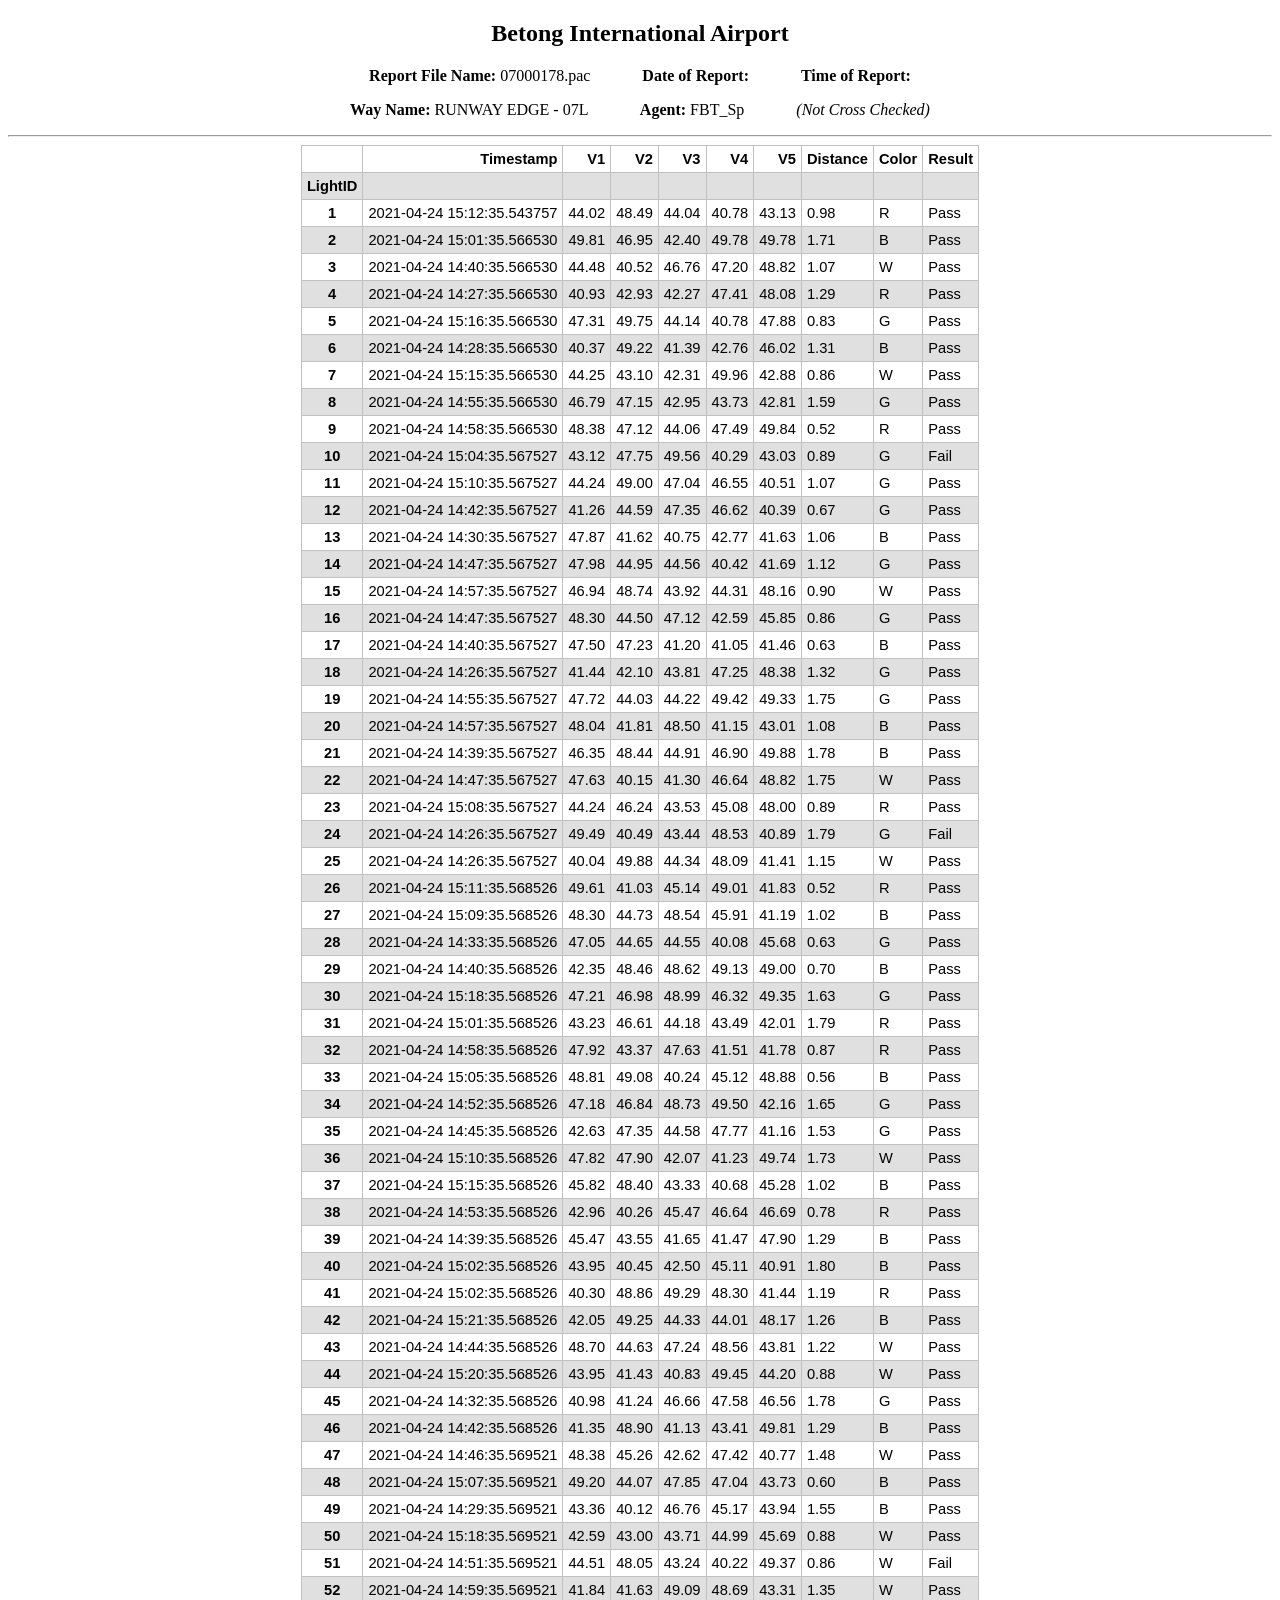
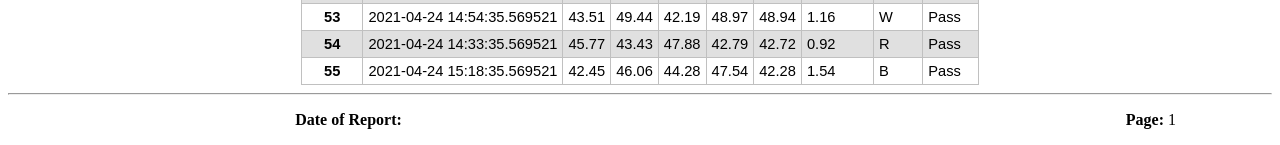
==== commit dc40cffb: "added report folder back" ====
--- a/report/07000178.pac-1.html
+++ b/report/07000178.pac-1.html
@@ -28,7 +28,7 @@
   </head>
   <body>
     <div>
-      <h2><center></center></h2>
+      <h2><center>Betong International Airport</center></h2>
     </div>
     <div>
       <p>
